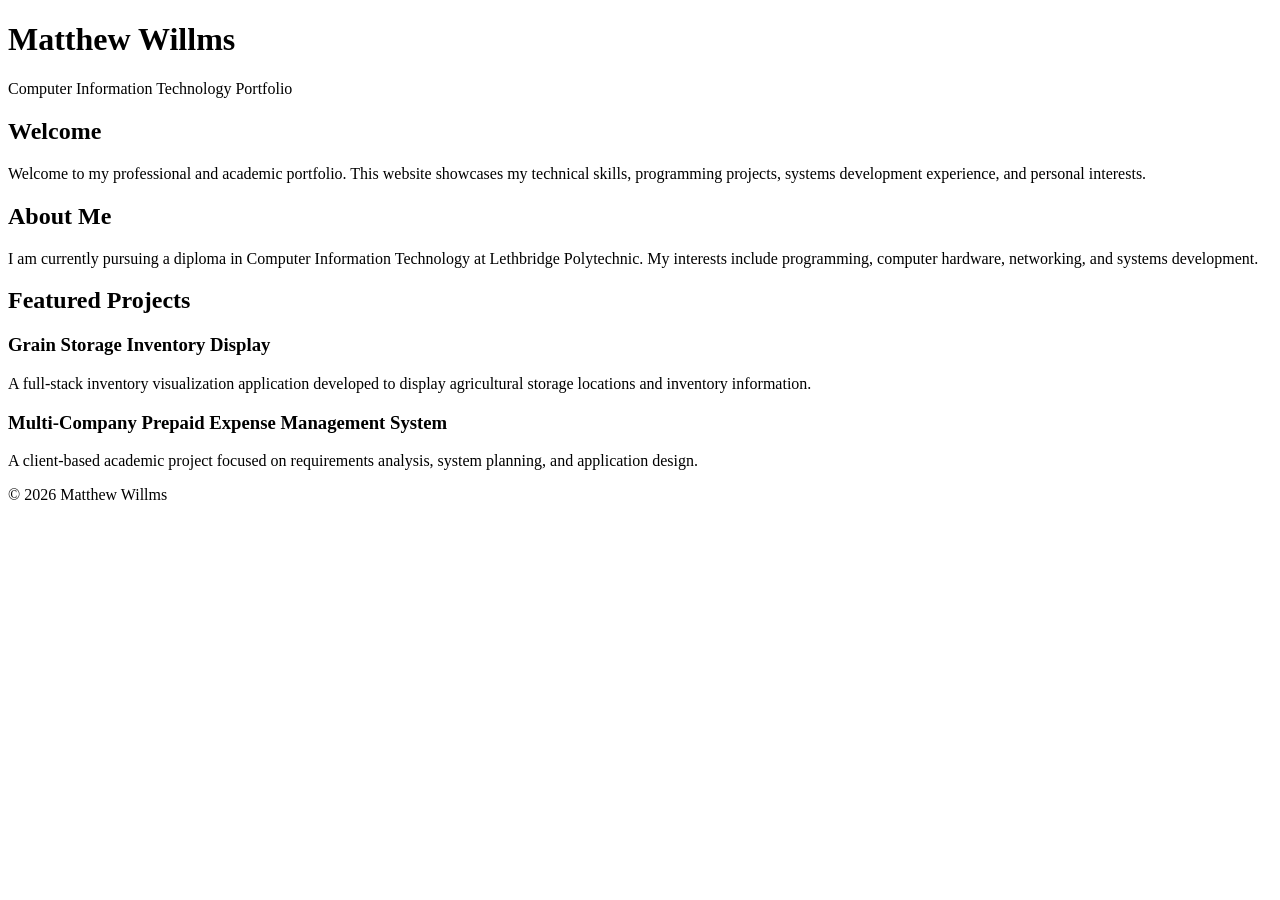
==== index.html @ 26e1fa68 "Create initial portfolio homepage" ====
<!DOCTYPE html>
<html lang="en">

<head>
    <meta charset="UTF-8">
    <meta name="viewport" content="width=device-width, initial-scale=1.0">

    <title>Matthew Willms | IT Portfolio</title>

    <meta name="description"
          content="Professional and academic portfolio of Matthew Willms, Computer Information Technology student at Lethbridge Polytechnic.">
</head>

<body>

    <header>
        <h1>Matthew Willms</h1>
        <p>Computer Information Technology Portfolio</p>
    </header>

    <main>

        <section>
            <h2>Welcome</h2>

            <p>
                Welcome to my professional and academic portfolio.
                This website showcases my technical skills,
                programming projects, systems development experience,
                and personal interests.
            </p>
        </section>

        <section>
            <h2>About Me</h2>

            <p>
                I am currently pursuing a diploma in Computer
                Information Technology at Lethbridge Polytechnic.
                My interests include programming, computer hardware,
                networking, and systems development.
            </p>
        </section>

        <section>
            <h2>Featured Projects</h2>

            <h3>Grain Storage Inventory Display</h3>

            <p>
                A full-stack inventory visualization application
                developed to display agricultural storage locations
                and inventory information.
            </p>

            <h3>Multi-Company Prepaid Expense Management System</h3>

            <p>
                A client-based academic project focused on
                requirements analysis, system planning,
                and application design.
            </p>
        </section>

    </main>

    <footer>
        <p>&copy; 2026 Matthew Willms</p>
    </footer>

</body>

</html>
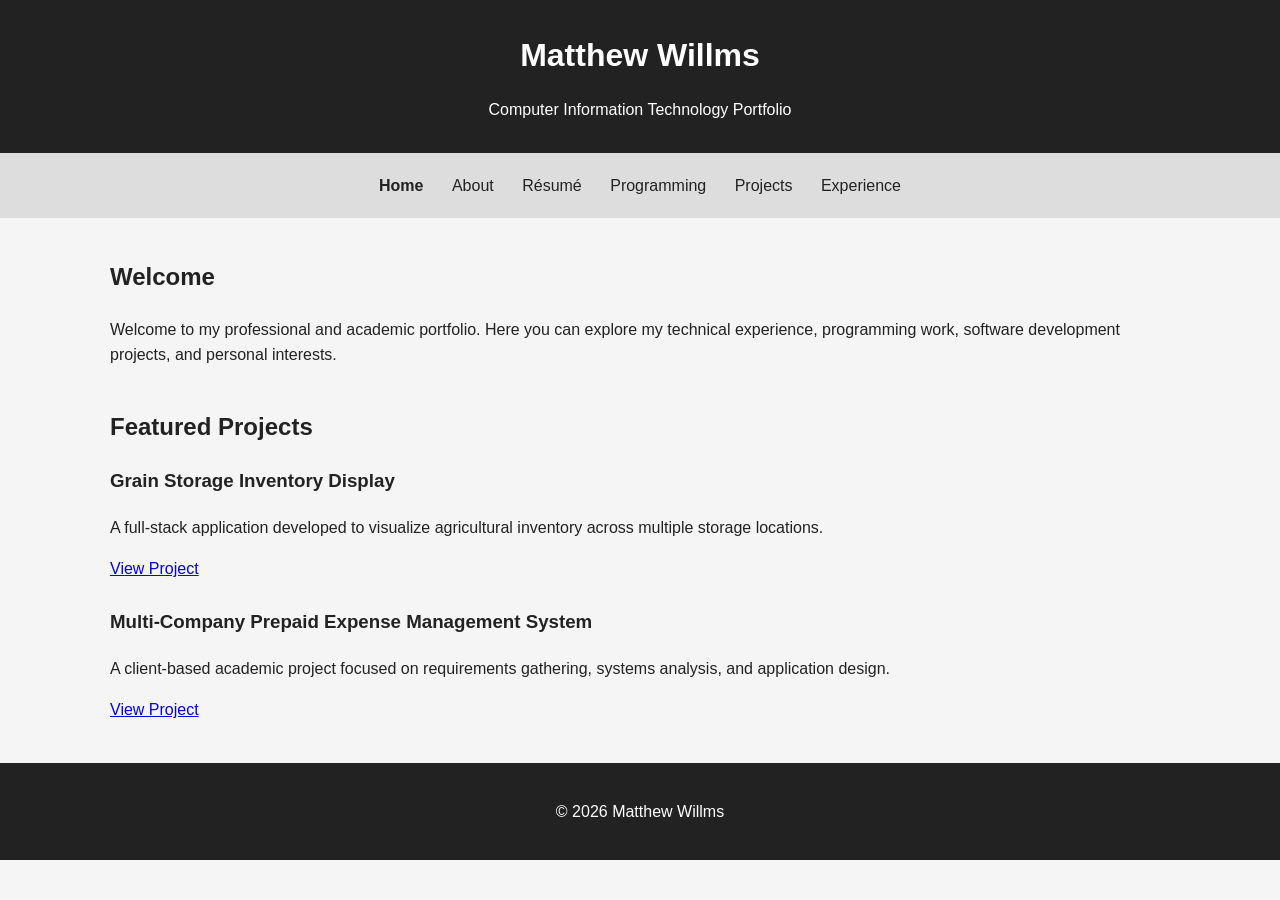
==== commit a30dec7c: "Add homepage navigation and About Me content" ====
--- a/index.html
+++ b/index.html
@@ -8,7 +8,9 @@
     <title>Matthew Willms | IT Portfolio</title>
 
     <meta name="description"
-          content="Professional and academic portfolio of Matthew Willms, Computer Information Technology student at Lethbridge Polytechnic.">
+          content="The professional and academic IT portfolio of Matthew Willms.">
+
+    <link rel="stylesheet" href="css/style.css">
 </head>
 
 <body>
@@ -18,6 +20,15 @@
         <p>Computer Information Technology Portfolio</p>
     </header>
 
+    <nav aria-label="Main navigation">
+        <a href="index.html" aria-current="page">Home</a>
+        <a href="about.html">About</a>
+        <a href="resume.html">Résumé</a>
+        <a href="programming.html">Programming</a>
+        <a href="projects.html">Projects</a>
+        <a href="experience.html">Experience</a>
+    </nav>
+
     <main>
 
         <section>
@@ -25,41 +36,43 @@
 
             <p>
                 Welcome to my professional and academic portfolio.
-                This website showcases my technical skills,
-                programming projects, systems development experience,
+                Here you can explore my technical experience,
+                programming work, software development projects,
                 and personal interests.
-            </p>
-        </section>
-
-        <section>
-            <h2>About Me</h2>
-
-            <p>
-                I am currently pursuing a diploma in Computer
-                Information Technology at Lethbridge Polytechnic.
-                My interests include programming, computer hardware,
-                networking, and systems development.
             </p>
         </section>
 
         <section>
             <h2>Featured Projects</h2>
 
-            <h3>Grain Storage Inventory Display</h3>
+            <article>
+                <h3>Grain Storage Inventory Display</h3>
 
-            <p>
-                A full-stack inventory visualization application
-                developed to display agricultural storage locations
-                and inventory information.
-            </p>
+                <p>
+                    A full-stack application developed to visualize
+                    agricultural inventory across multiple storage
+                    locations.
+                </p>
 
-            <h3>Multi-Company Prepaid Expense Management System</h3>
+                <a href="projects/grain-storage.html">
+                    View Project
+                </a>
+            </article>
 
-            <p>
-                A client-based academic project focused on
-                requirements analysis, system planning,
-                and application design.
-            </p>
+            <article>
+                <h3>Multi-Company Prepaid Expense Management System</h3>
+
+                <p>
+                    A client-based academic project focused on
+                    requirements gathering, systems analysis,
+                    and application design.
+                </p>
+
+                <a href="projects/prepaid-expenses.html">
+                    View Project
+                </a>
+            </article>
+
         </section>
 
     </main>
@@ -69,5 +82,4 @@
     </footer>
 
 </body>
-
-</html>
+</html>
--- a/css/style.css
+++ b/css/style.css
@@ -0,0 +1,68 @@
+* {
+    box-sizing: border-box;
+}
+
+body {
+    margin: 0;
+    font-family: Arial, sans-serif;
+    line-height: 1.6;
+    color: #222;
+    background-color: #f5f5f5;
+}
+
+header {
+    padding: 30px 20px;
+    text-align: center;
+    background-color: #222;
+    color: white;
+}
+
+header h1 {
+    margin: 0;
+}
+
+header p {
+    margin-bottom: 0;
+}
+
+nav {
+    padding: 15px;
+    text-align: center;
+    background-color: #ddd;
+}
+
+nav a {
+    display: inline-block;
+    margin: 5px 12px;
+    color: #222;
+    text-decoration: none;
+}
+
+nav a:hover {
+    text-decoration: underline;
+}
+
+nav a[aria-current="page"] {
+    font-weight: bold;
+}
+
+main {
+    max-width: 1100px;
+    margin: 40px auto;
+    padding: 0 20px;
+}
+
+section {
+    margin-bottom: 40px;
+}
+
+article {
+    margin-bottom: 25px;
+}
+
+footer {
+    padding: 20px;
+    text-align: center;
+    background-color: #222;
+    color: white;
+}
